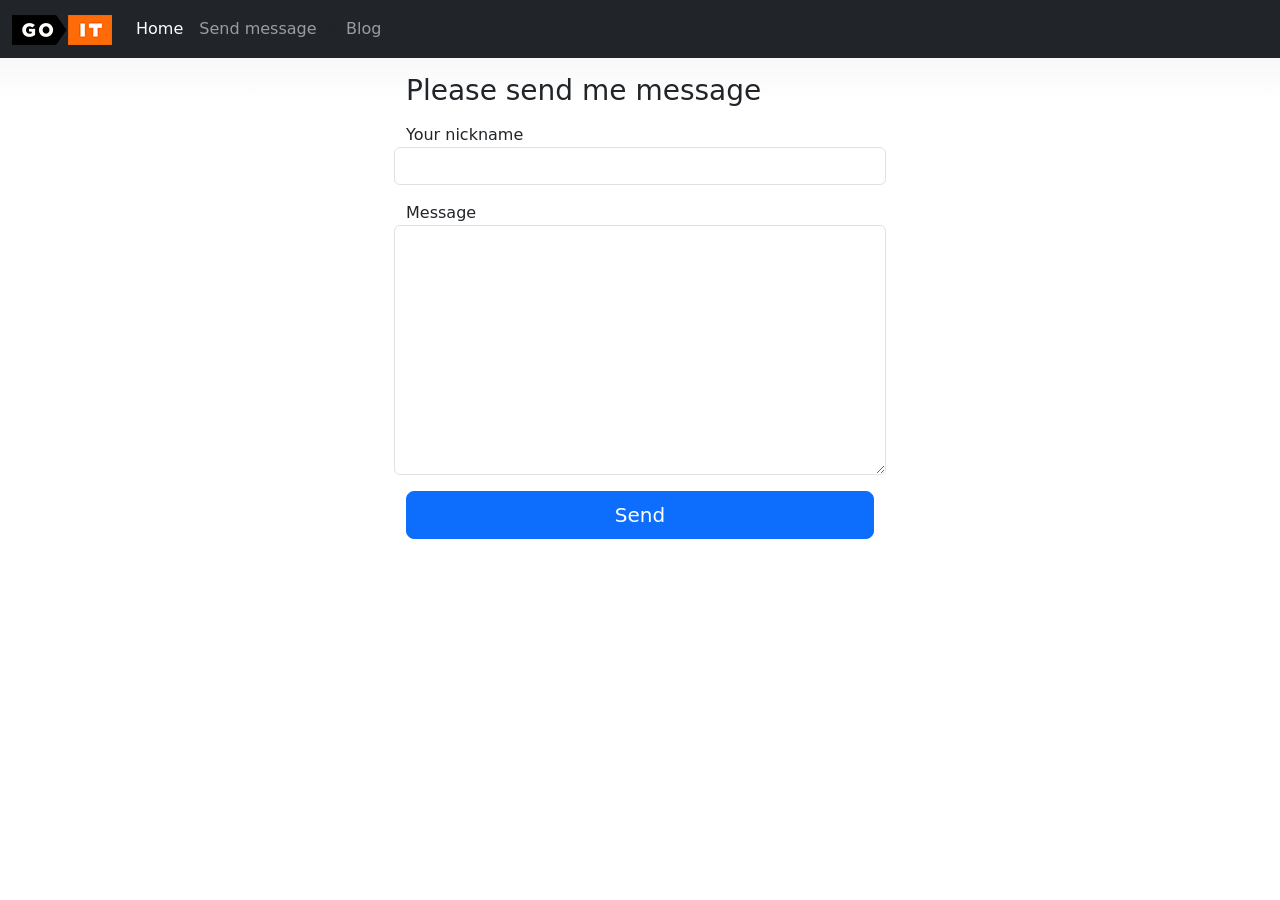
==== message.html @ 78a72a31 "Server" ====
<!DOCTYPE html>
<html lang="en">
  <head>
    <meta charset="UTF-8" />
    <meta http-equiv="X-UA-Compatible" content="IE=edge" />
    <meta name="viewport" content="width=device-width, initial-scale=1.0" />
    <title>Document</title>
    <link
      href="https://cdn.jsdelivr.net/npm/bootstrap@5.2.2/dist/css/bootstrap.min.css"
      rel="stylesheet"
      integrity="sha384-Zenh87qX5JnK2Jl0vWa8Ck2rdkQ2Bzep5IDxbcnCeuOxjzrPF/et3URy9Bv1WTRi"
      crossorigin="anonymous"
    />
    <link rel="stylesheet" href="/style.css" />
  </head>
  <body>
    <header>
      <nav
        class="navbar navbar-expand navbar-dark bg-dark"
        aria-label="Second navbar example"
      >
        <div class="container-fluid">
          <a class="navbar-brand" href="#">
            <img src="/logo.png" alt="logo" />
          </a>
          <div class="collapse navbar-collapse" id="navbarsExample02">
            <ul class="navbar-nav me-auto">
              <li class="nav-item">
                <a class="nav-link active" aria-current="page" href="/">Home</a>
              </li>
              <li class="nav-item">
                <a class="nav-link" href="#">Send message</a>
              </li>
              <li class="nav-item active d-flex align-items-center">
                <<a class="nav-link" href="templates/blog.html">Blog</a>
              </li>
            </ul>
          </div>
        </div>
      </nav>
    </header>
    <div class="container mt-3">
      <main class="form-signin w-50 m-auto">
        <form action="/message" method="POST">
          <h1 class="h3 mb-3 fw-normal">Please send me message</h1>

          <div class="row mb-3">
            <label for="floatingInput">Your nickname</label>
            <input type="text" class="form-control" id="floatingInput" name="username"/>
          </div>

          <div class="row mb-3 h-100">
            <label for="floatingTextarea">Message</label>
            <textarea class="form-control" id="floatingTextarea" name="message"></textarea>
          </div>

          <button class="w-100 btn btn-lg btn-primary" type="submit">
            Send
          </button>
        </form>
      </main>
    </div>
  </body>
</html>
---- style.css ----
html {
  display: flex;
  flex-direction: column;
  height: 100%;
}

body {
  flex: 1;
  background-image: linear-gradient(180deg, #eee, #fff 100px, #fff);
}

.container {
  max-width: 960px;
}

textarea {
  height: 250px;
}
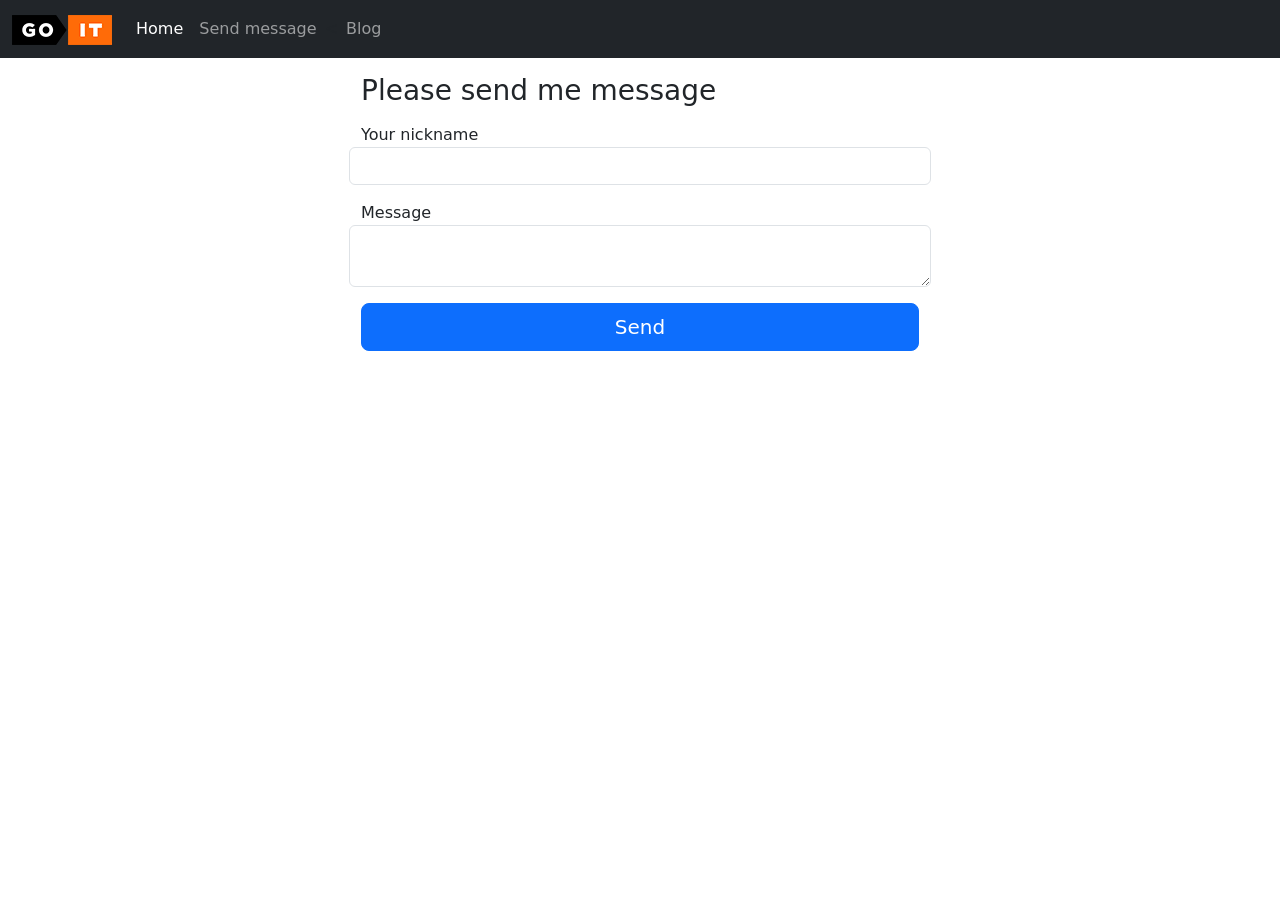
==== commit ea897ec4: "project3" ====
--- a/message.html
+++ b/message.html
@@ -32,7 +32,7 @@
                 <a class="nav-link" href="#">Send message</a>
               </li>
               <li class="nav-item active d-flex align-items-center">
-                <<a class="nav-link" href="templates/blog.html">Blog</a>
+                <<a class="nav-link" href="templates/blog1.html">Blog</a>
               </li>
             </ul>
           </div>
